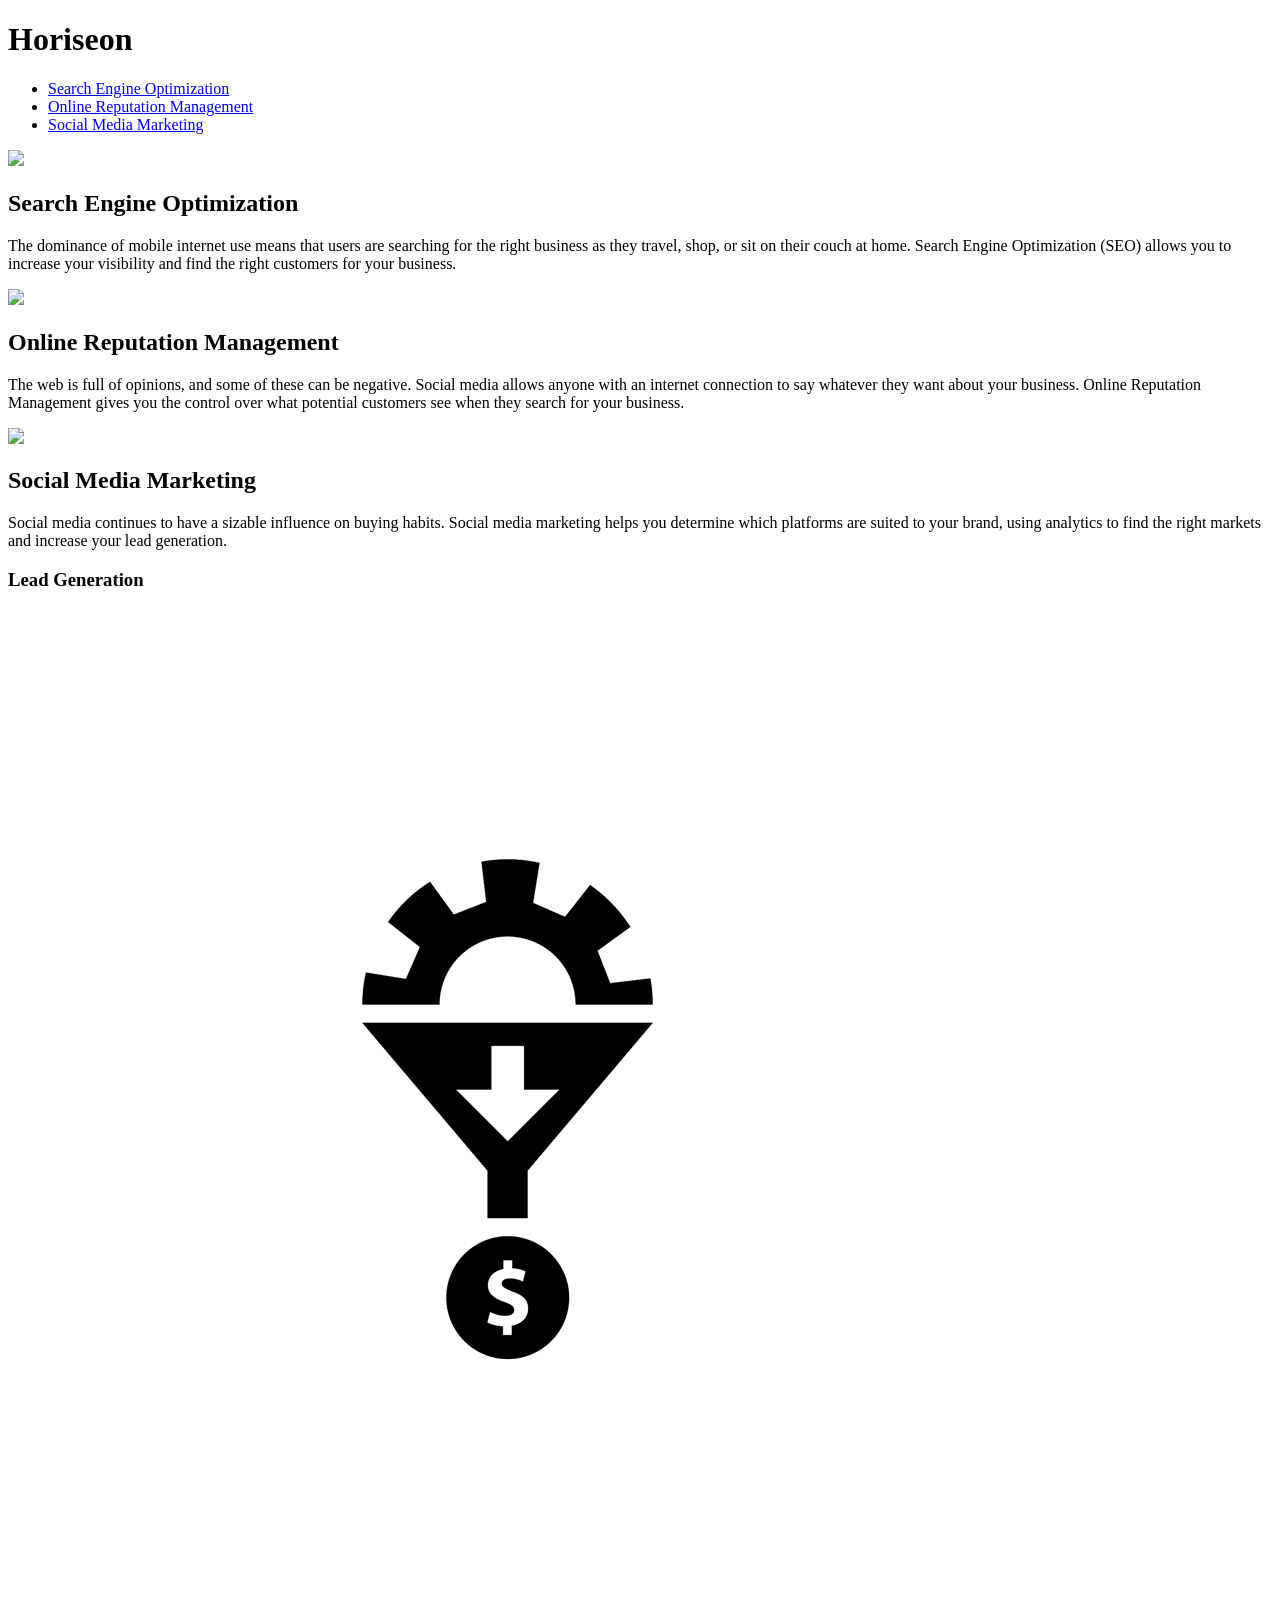
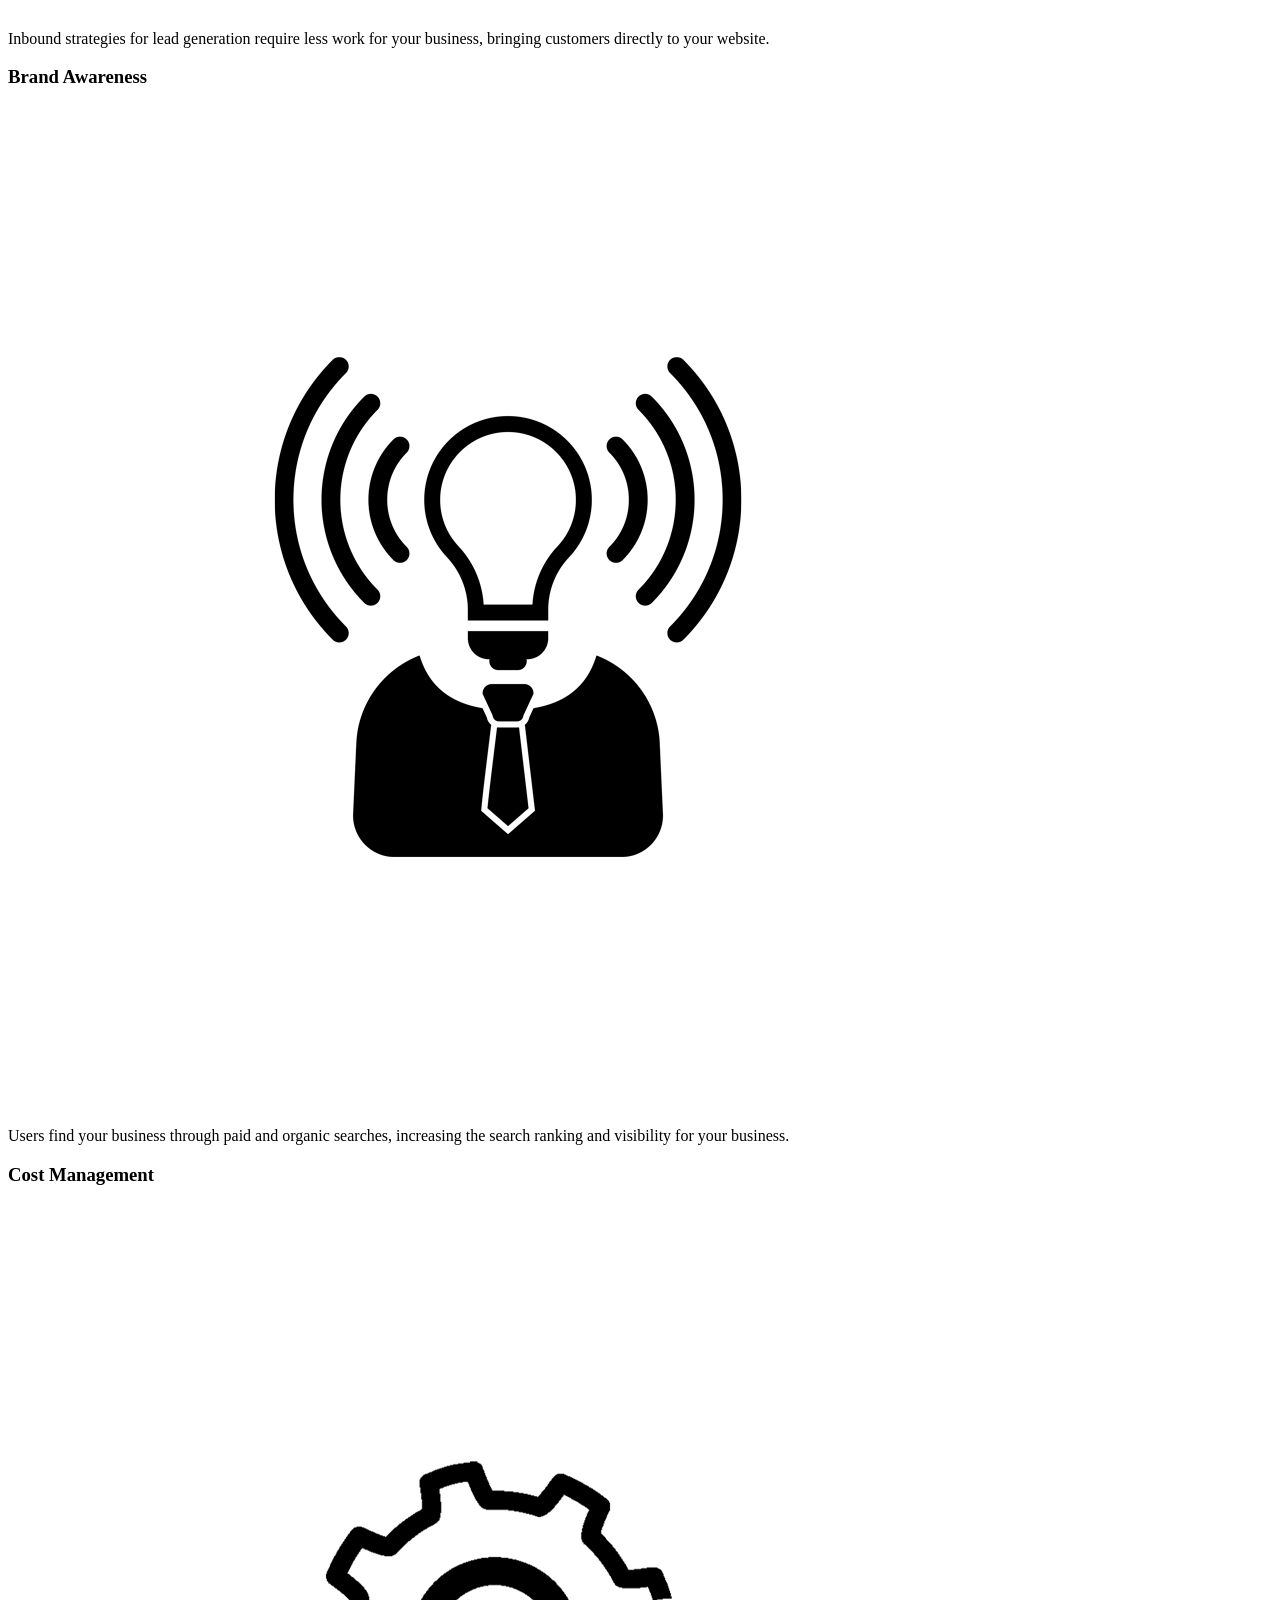
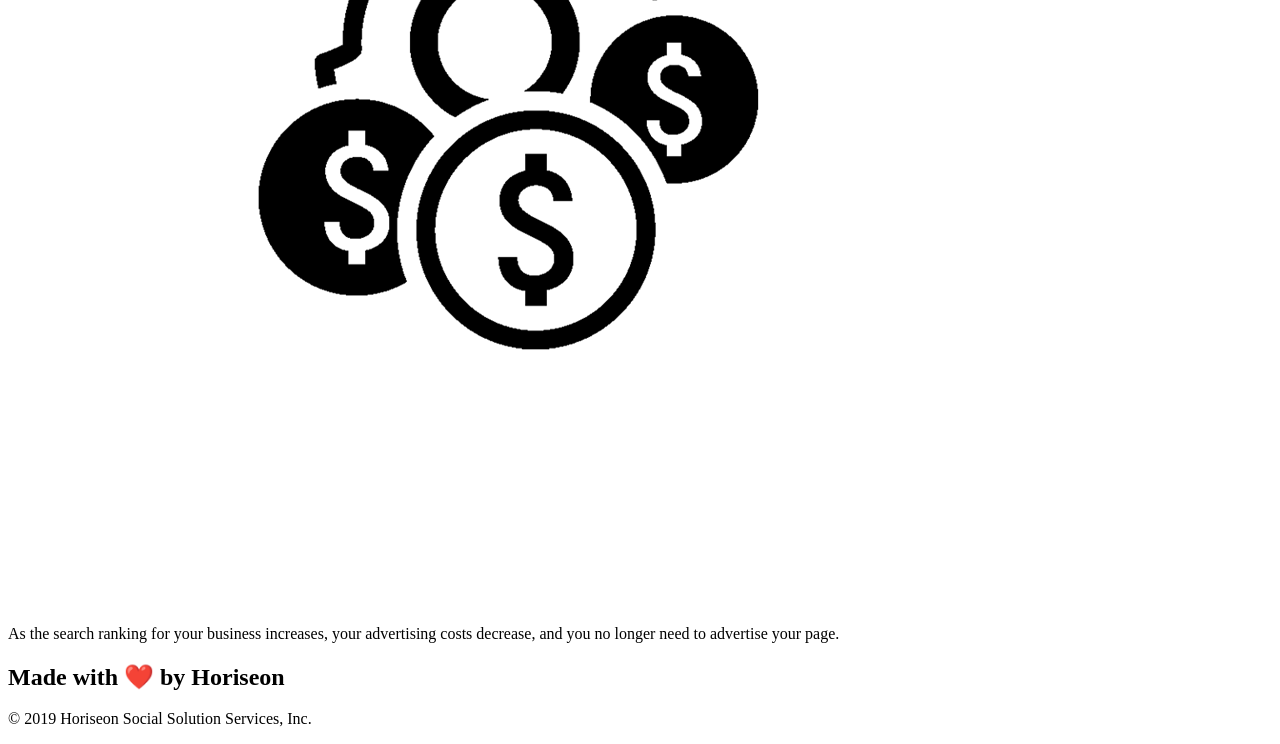
==== Develop/index.html @ 6e66f9d6 "added starter code" ====
<!DOCTYPE html>
<html lang="en-us">

<head>
    <meta charset="UTF-8" />
    <link rel="stylesheet" href="./assets/css/style.css">
    <title>website</title>
</head>

<body>
    <div class="header">
        <h1>Hori<span class="seo">seo</span>n</h1>
        <div>
            <ul>
                <li>
                    <a href="#search-engine-optimization">Search Engine Optimization</a>
                </li>
                <li>
                    <a href="#online-reputation-management">Online Reputation Management</a>
                </li>
                <li>
                    <a href="#social-media-marketing">Social Media Marketing</a>
                </li>
            </ul>
        </div>
    </div>
    <div class="hero"></div>
    <div class="content">
        <div class="search-engine-optimization">
            <img src="./assets/images/search-engine-optimization.jpg" class="float-left" />
            <h2>Search Engine Optimization</h2>
            <p>
                The dominance of mobile internet use means that users are searching for the right business as they travel, shop, or sit on their couch at home. Search Engine Optimization (SEO) allows you to increase your visibility and find the right customers for your business.
            </p>
        </div>
        <div id="online-reputation-management" class="online-reputation-management">
            <img src="./assets/images/online-reputation-management.jpg" class="float-right" />
            <h2>Online Reputation Management</h2>
            <p>
                The web is full of opinions, and some of these can be negative. Social media allows anyone with an internet connection to say whatever they want about your business. Online Reputation Management gives you the control over what potential customers see when they search for your business.
            </p>
        </div>
        <div id="social-media-marketing" class="social-media-marketing">
            <img src="./assets/images/social-media-marketing.jpg" class="float-left" />
            <h2>Social Media Marketing</h2>
            <p>
                Social media continues to have a sizable influence on buying habits. Social media marketing helps you determine which platforms are suited to your brand, using analytics to find the right markets and increase your lead generation.
            </p>
        </div>
    </div>
    <div class="benefits">
        <div class="benefit-lead">
            <h3>Lead Generation</h3>
            <img src="./assets/images/lead-generation.png" />
            <p>
                Inbound strategies for lead generation require less work for your business, bringing customers directly to your website.
            </p>
        </div>
        <div class="benefit-brand">
            <h3>Brand Awareness</h3>
            <img src="./assets/images/brand-awareness.png" />
            <p>
                Users find your business through paid and organic searches, increasing the search ranking and visibility for your business.
            </p>
        </div>
        <div class="benefit-cost">
            <h3>Cost Management</h3>
            <img src="./assets/images/cost-management.png" />
            <p>
                As the search ranking for your business increases, your advertising costs decrease, and you no longer need to advertise your page.
            </p>
        </div>
    </div>
    <div class="footer">
        <h2>Made with ❤️️ by Horiseon</h2>
        <p>
            &copy; 2019 Horiseon Social Solution Services, Inc.
        </p>
    </div>
</body>

</html>
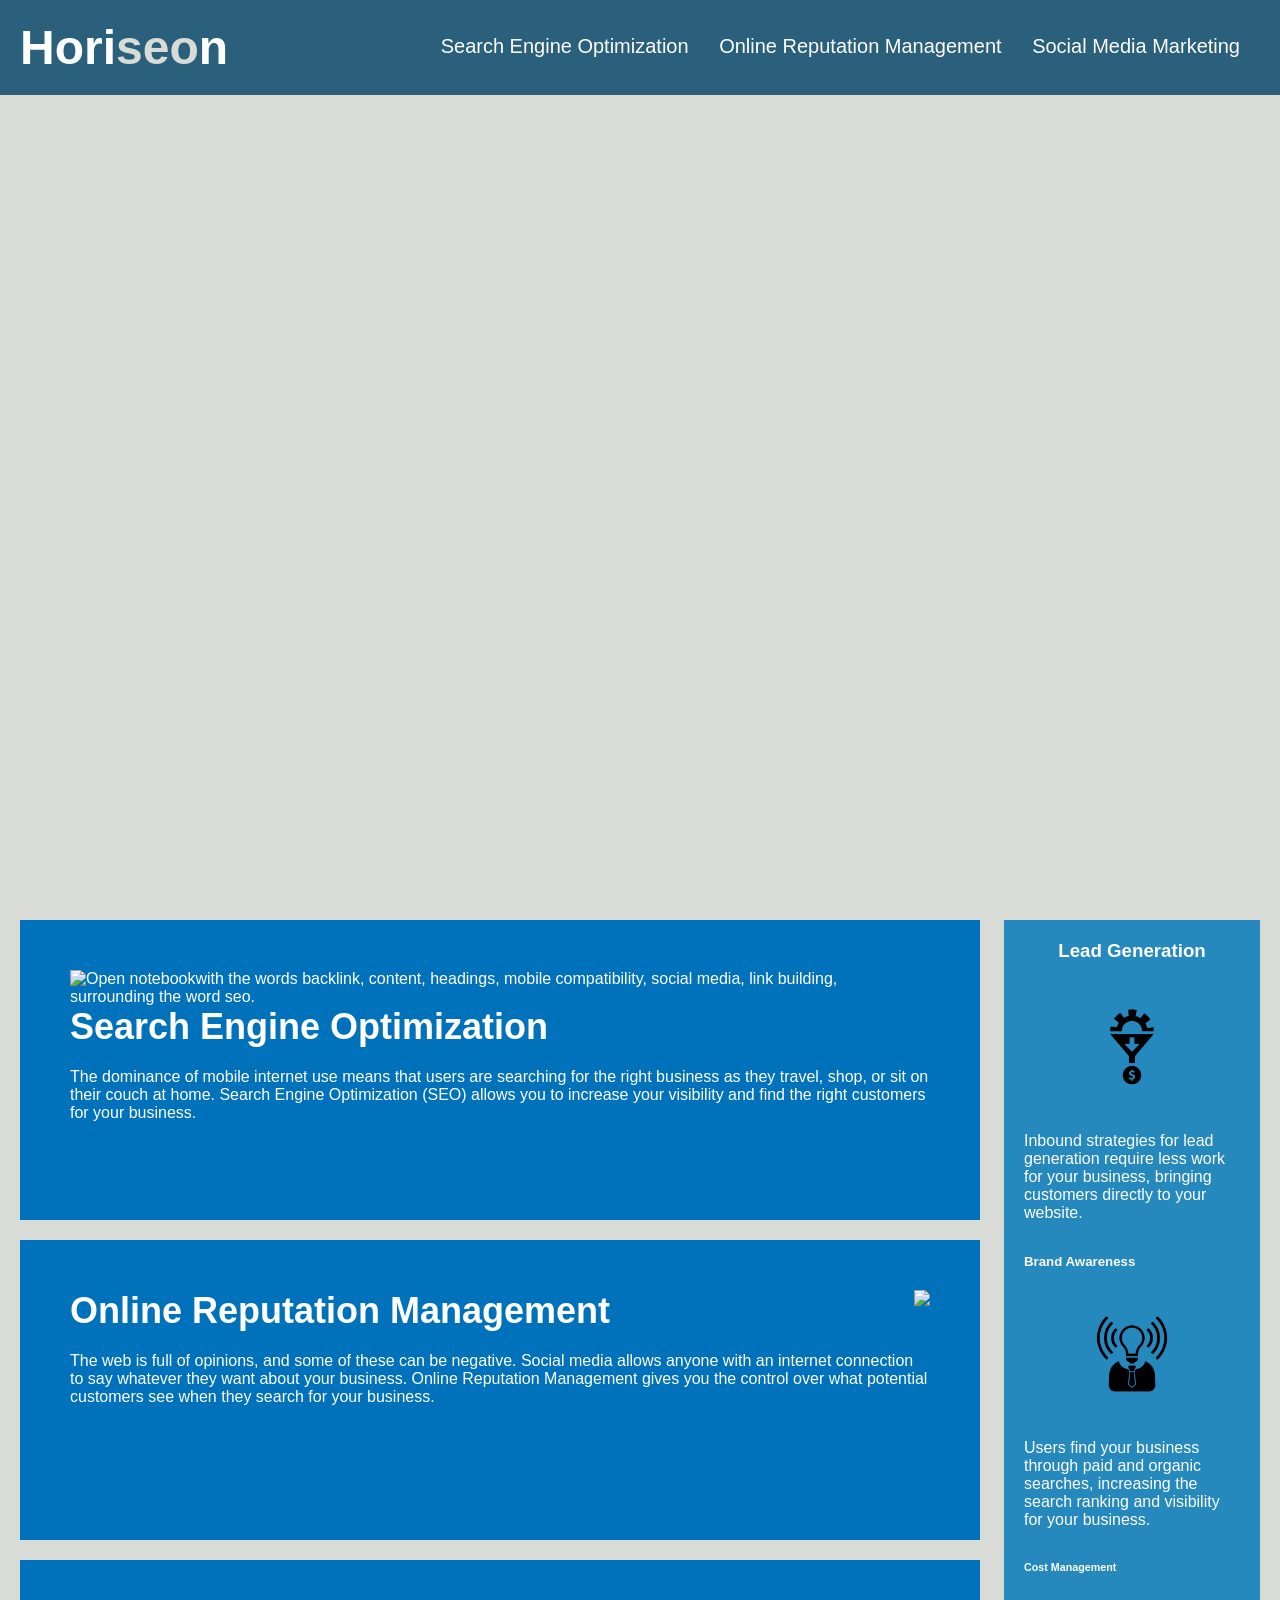
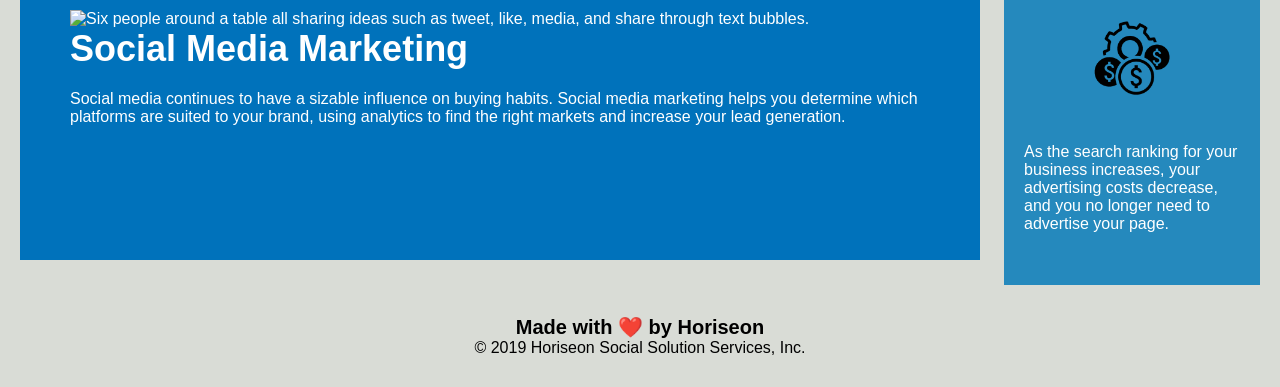
==== commit 27c2bab6: "Made changes to the headers so they follow sequential order h1,h2 etc... fixed the bug where the nav" ====
--- a/Develop/index.html
+++ b/Develop/index.html
@@ -1,82 +1,110 @@
 <!DOCTYPE html>
 <html lang="en-us">
+  <head>
+    <meta charset="UTF-8" />
+    <link rel="stylesheet" href="./assets/css/style.css" />
+    <title>Horiseon Benifits!</title>
+  </head>
 
-<head>
-    <meta charset="UTF-8" />
-    <link rel="stylesheet" href="./assets/css/style.css">
-    <title>website</title>
-</head>
-
-<body>
+  <body>
     <div class="header">
-        <h1>Hori<span class="seo">seo</span>n</h1>
-        <div>
-            <ul>
-                <li>
-                    <a href="#search-engine-optimization">Search Engine Optimization</a>
-                </li>
-                <li>
-                    <a href="#online-reputation-management">Online Reputation Management</a>
-                </li>
-                <li>
-                    <a href="#social-media-marketing">Social Media Marketing</a>
-                </li>
-            </ul>
-        </div>
+      <h1>Hori<span class="seo">seo</span>n</h1>
+      <div>
+        <ul>
+          <li>
+            <a href="#search-engine-optimization">Search Engine Optimization</a>
+          </li>
+          <li>
+            <a href="#online-reputation-management"
+              >Online Reputation Management</a
+            >
+          </li>
+          <li>
+            <a href="#social-media-marketing">Social Media Marketing</a>
+          </li>
+        </ul>
+      </div>
     </div>
     <div class="hero"></div>
     <div class="content">
-        <div class="search-engine-optimization">
-            <img src="./assets/images/search-engine-optimization.jpg" class="float-left" />
-            <h2>Search Engine Optimization</h2>
-            <p>
-                The dominance of mobile internet use means that users are searching for the right business as they travel, shop, or sit on their couch at home. Search Engine Optimization (SEO) allows you to increase your visibility and find the right customers for your business.
-            </p>
-        </div>
-        <div id="online-reputation-management" class="online-reputation-management">
-            <img src="./assets/images/online-reputation-management.jpg" class="float-right" />
-            <h2>Online Reputation Management</h2>
-            <p>
-                The web is full of opinions, and some of these can be negative. Social media allows anyone with an internet connection to say whatever they want about your business. Online Reputation Management gives you the control over what potential customers see when they search for your business.
-            </p>
-        </div>
-        <div id="social-media-marketing" class="social-media-marketing">
-            <img src="./assets/images/social-media-marketing.jpg" class="float-left" />
-            <h2>Social Media Marketing</h2>
-            <p>
-                Social media continues to have a sizable influence on buying habits. Social media marketing helps you determine which platforms are suited to your brand, using analytics to find the right markets and increase your lead generation.
-            </p>
-        </div>
+      <div class="search-engine-optimization" id="search-engine-optimization">
+        <img
+          src="./assets/images/search-engine-optimization.jpg" 
+          alt="Open notebookwith the words backlink, content, headings, mobile compatibility, social media, 
+          link building, surrounding the word seo."
+          class="float-left"
+        />
+        <h2>Search Engine Optimization</h2>
+        <p>
+          The dominance of mobile internet use means that users are searching
+          for the right business as they travel, shop, or sit on their couch at
+          home. Search Engine Optimization (SEO) allows you to increase your
+          visibility and find the right customers for your business.
+        </p>
+      </div>
+      <div
+        id="online-reputation-management"
+        class="online-reputation-management"
+      >
+        <img
+          src="./assets/images/online-reputation-management.jpg"
+          class="float-right"
+        />
+        <h3>Online Reputation Management</h3>
+        <p>
+          The web is full of opinions, and some of these can be negative. Social
+          media allows anyone with an internet connection to say whatever they
+          want about your business. Online Reputation Management gives you the
+          control over what potential customers see when they search for your
+          business.
+        </p>
+      </div>
+      <div id="social-media-marketing" class="social-media-marketing">
+        <img
+          src="./assets/images/social-media-marketing.jpg"
+          class="float-left"
+          alt="Six people around a table all sharing ideas such as tweet, like, media, and share through text bubbles."
+        />
+        <h4>Social Media Marketing</h4>
+        <p>
+          Social media continues to have a sizable influence on buying habits.
+          Social media marketing helps you determine which platforms are suited
+          to your brand, using analytics to find the right markets and increase
+          your lead generation.
+        </p>
+      </div>
     </div>
     <div class="benefits">
-        <div class="benefit-lead">
-            <h3>Lead Generation</h3>
-            <img src="./assets/images/lead-generation.png" />
-            <p>
-                Inbound strategies for lead generation require less work for your business, bringing customers directly to your website.
-            </p>
-        </div>
-        <div class="benefit-brand">
-            <h3>Brand Awareness</h3>
-            <img src="./assets/images/brand-awareness.png" />
-            <p>
-                Users find your business through paid and organic searches, increasing the search ranking and visibility for your business.
-            </p>
-        </div>
-        <div class="benefit-cost">
-            <h3>Cost Management</h3>
-            <img src="./assets/images/cost-management.png" />
-            <p>
-                As the search ranking for your business increases, your advertising costs decrease, and you no longer need to advertise your page.
-            </p>
-        </div>
+      <div class="benefit-lead">
+        <h3>Lead Generation</h3>
+        <img src="./assets/images/lead-generation.png" alt="half of a cog pointing down into a money symbol" />
+        <p>
+          Inbound strategies for lead generation require less work for your
+          business, bringing customers directly to your website.
+        </p>
+      </div>
+      <div class="benefit-brand">
+        <h5>Brand Awareness</h5>
+        <img src="./assets/images/brand-awareness.png" alt="Person but instead of a head it's a lightbulb with signals coming out the sides."/>
+        <p>
+          Users find your business through paid and organic searches, increasing
+          the search ranking and visibility for your business.
+        </p>
+      </div>
+      <div class="benefit-cost">
+        <h6>Cost Management</h6>
+        <img src="./assets/images/cost-management.png" 
+        alt="An image representing three money symbols and half a cog 
+        put, in order to signify that the money is working for you."/>
+        <p>
+          As the search ranking for your business increases, your advertising
+          costs decrease, and you no longer need to advertise your page.
+        </p>
+      </div>
     </div>
-    <div class="footer">
-        <h2>Made with ❤️️ by Horiseon</h2>
-        <p>
-            &copy; 2019 Horiseon Social Solution Services, Inc.
-        </p>
-    </div>
-</body>
-
+    <footer class="footer">
+        <h1>Made with ❤️️ by Horiseon</h2>
+        <p>&copy; 2019 Horiseon Social Solution Services, Inc.</p>
+    </footer>
+  </body>
 </html>
--- a/Develop/assets/css/style.css
+++ b/Develop/assets/css/style.css
@@ -0,0 +1,202 @@
+* {
+  box-sizing: border-box;
+  padding: 0;
+  margin: 0;
+}
+
+body {
+  background-color: #d9dcd6;
+}
+
+.header {
+  padding: 20px;
+  font-family: "Trebuchet MS", "Lucida Sans Unicode", "Lucida Grande",
+    "Lucida Sans", Arial, sans-serif;
+  background-color: #2a607c;
+  color: #ffffff;
+}
+
+.header h1 {
+  display: inline-block;
+  font-size: 48px;
+}
+
+.header h1 .seo {
+  color: #d9dcd6;
+}
+
+.header div {
+  padding-top: 15px;
+  margin-right: 20px;
+  float: right;
+  font-family: "Gill Sans", "Gill Sans MT", Calibri, "Trebuchet MS", sans-serif;
+  font-size: 20px;
+}
+
+.header div ul {
+  list-style-type: none;
+}
+
+.header div ul li {
+  display: inline-block;
+  margin-left: 25px;
+}
+
+a {
+  color: #ffffff;
+  text-decoration: none;
+}
+
+p {
+  font-size: 16px;
+}
+
+.hero {
+  height: 800px;
+  width: 100%;
+  margin-bottom: 25px;
+  background-image: url("../images/digital-marketing-meeting.jpg");
+  background-size: cover;
+  background-position: center;
+}
+
+.float-left {
+  float: left;
+  margin-right: 25px;
+}
+
+.float-right {
+  float: right;
+  margin-left: 25px;
+}
+
+.content {
+  width: 75%;
+  display: inline-block;
+  margin-left: 20px;
+}
+
+.benefits {
+  margin-right: 20px;
+  padding: 20px;
+  clear: both;
+  float: right;
+  width: 20%;
+  height: 100%;
+  font-family: "Gill Sans", "Gill Sans MT", Calibri, "Trebuchet MS", sans-serif;
+  background-color: #2589bd;
+}
+
+.benefit-lead {
+  margin-bottom: 32px;
+  color: #ffffff;
+}
+
+.benefit-brand {
+  margin-bottom: 32px;
+  color: #ffffff;
+}
+
+.benefit-cost {
+  margin-bottom: 32px;
+  color: #ffffff;
+}
+
+.benefit-lead h3 {
+  margin-bottom: 10px;
+  text-align: center;
+}
+
+.benefit-brand h3 {
+  margin-bottom: 10px;
+  text-align: center;
+}
+
+.benefit-cost h3 {
+  margin-bottom: 10px;
+  text-align: center;
+}
+
+.benefit-lead img {
+  display: block;
+  margin: 10px auto;
+  max-width: 150px;
+}
+
+.benefit-brand img {
+  display: block;
+  margin: 10px auto;
+  max-width: 150px;
+}
+
+.benefit-cost img {
+  display: block;
+  margin: 10px auto;
+  max-width: 150px;
+}
+
+.search-engine-optimization {
+  margin-bottom: 20px;
+  padding: 50px;
+  height: 300px;
+  font-family: "Gill Sans", "Gill Sans MT", Calibri, "Trebuchet MS", sans-serif;
+  background-color: #0072bb;
+  color: #ffffff;
+}
+
+.online-reputation-management {
+  margin-bottom: 20px;
+  padding: 50px;
+  height: 300px;
+  font-family: "Gill Sans", "Gill Sans MT", Calibri, "Trebuchet MS", sans-serif;
+  background-color: #0072bb;
+  color: #ffffff;
+}
+
+.social-media-marketing {
+  margin-bottom: 20px;
+  padding: 50px;
+  height: 300px;
+  font-family: "Gill Sans", "Gill Sans MT", Calibri, "Trebuchet MS", sans-serif;
+  background-color: #0072bb;
+  color: #ffffff;
+}
+
+.search-engine-optimization img {
+  max-height: 200px;
+}
+
+.online-reputation-management img {
+  max-height: 200px;
+}
+
+.social-media-marketing img {
+  max-height: 200px;
+}
+
+.search-engine-optimization h2 {
+  margin-bottom: 20px;
+  font-size: 36px;
+}
+
+.online-reputation-management h3 {
+  margin-bottom: 20px;
+  font-size: 36px;
+}
+
+.social-media-marketing h4 {
+  margin-bottom: 20px;
+  font-size: 36px;
+}
+
+.footer {
+  padding: 30px;
+  clear: both;
+  font-family: "Trebuchet MS", "Lucida Sans Unicode", "Lucida Grande",
+    "Lucida Sans", Arial, sans-serif;
+  text-align: center;
+}
+
+.footer h1 {
+  font-size: 20px;
+}
